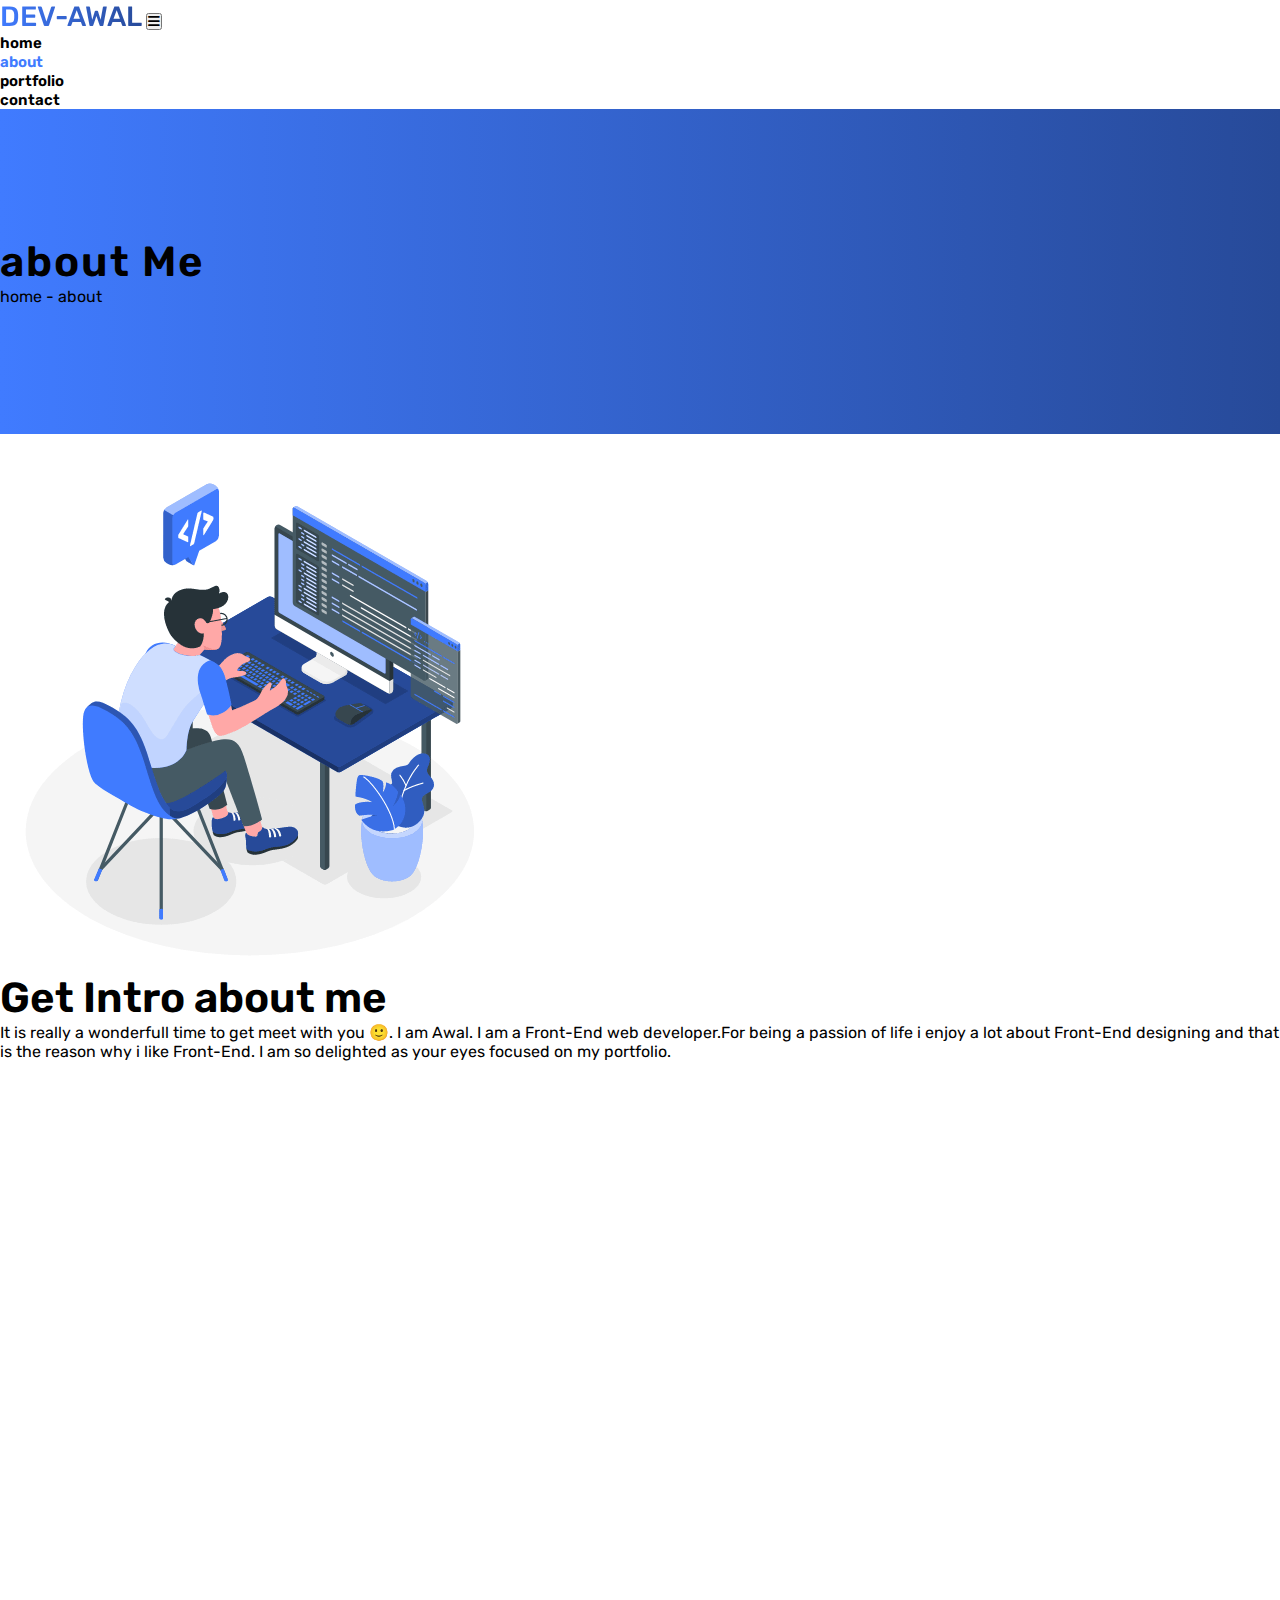
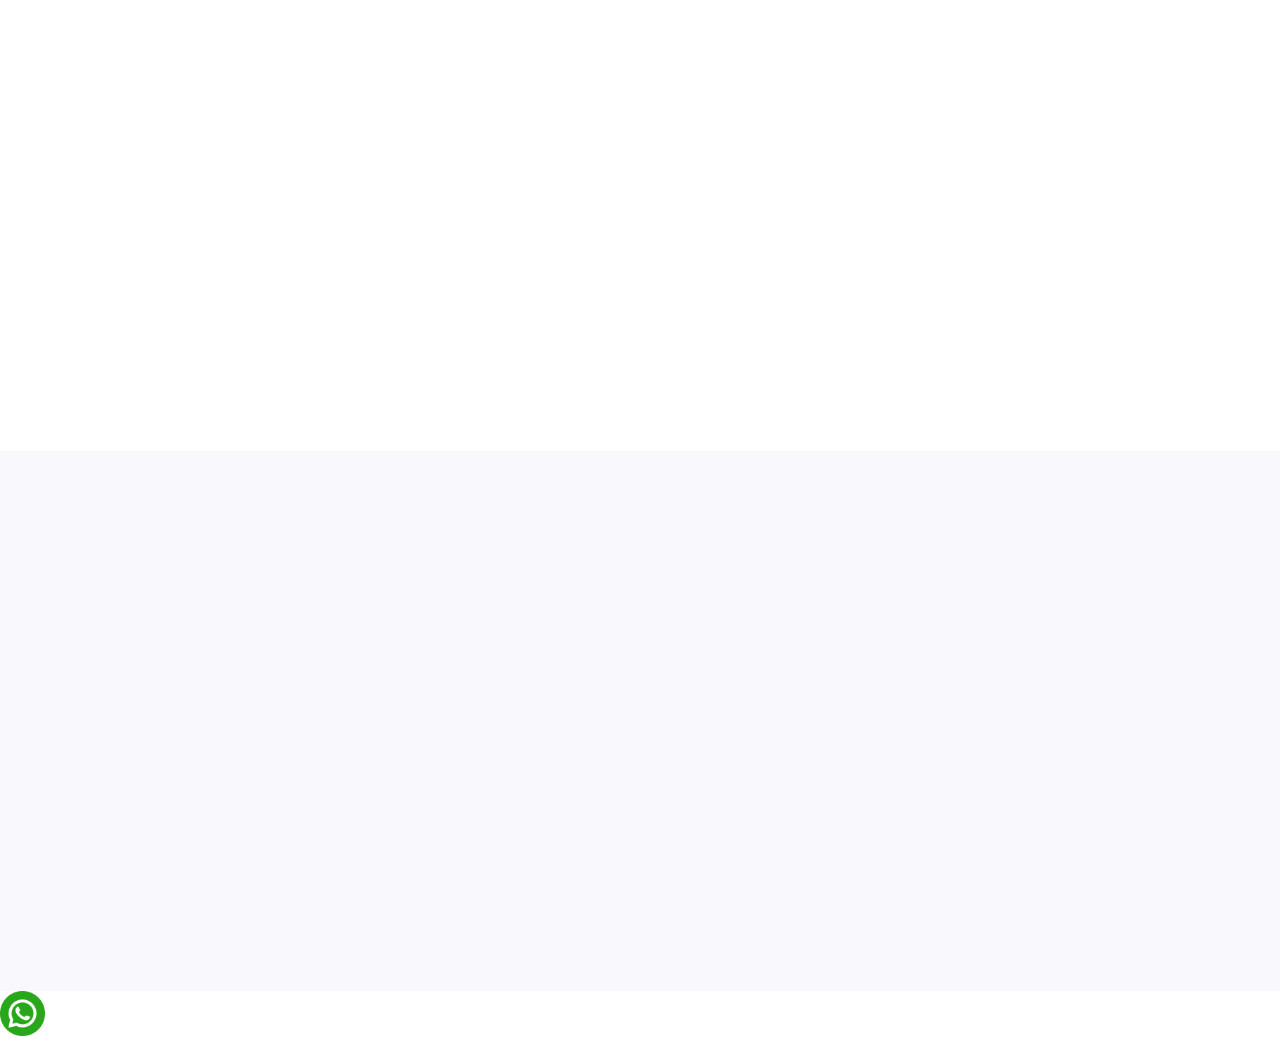
==== about.html @ 20db2ae6 "initialize portfolio site" ====
<!doctype html>
<html lang="en">

<head>
  <title>Title</title>
  <!-- Required meta tags -->
  <meta charset="utf-8">
  <meta name="viewport" content="width=device-width, initial-scale=1, shrink-to-fit=no">
  <!-- font awsome -->
  <link rel="stylesheet" href="https://cdnjs.cloudflare.com/ajax/libs/font-awesome/6.2.1/css/all.min.css"/>
  <!-- Bootstrap CSS v5.2.1 -->
  <link href="https://cdn.jsdelivr.net/npm/bootstrap@5.2.1/dist/css/bootstrap.min.css" rel="stylesheet"
  integrity="sha384-iYQeCzEYFbKjA/T2uDLTpkwGzCiq6soy8tYaI1GyVh/UjpbCx/TYkiZhlZB6+fzT" crossorigin="anonymous">

  <!-- animate css -->
<link rel="stylesheet" href="https://cdnjs.cloudflare.com/ajax/libs/animate.css/4.1.1/animate.min.css"  crossorigin="anonymous"/>
  <link rel="stylesheet" href="style.css">
</head>
<body>
 
   <!-- ========== Start header ========== -->
   <header class="header ">
     <div class="container-fluid header_nav">
      <div class="container">
         <nav class="navbar navbar-expand-md navbar-light    ">
             <a class="navbar-brand" href="#">Dev-Awal</a>
             <button class="navbar-toggler d-lg-none header_bar fas fa-bars fs-4" type="button" data-bs-toggle="collapse" data-bs-target="#collapsibleNavId" aria-controls="collapsibleNavId"
                 aria-expanded="false" aria-label="Toggle navigation"></button>
             <div class="collapse navbar-collapse" id="collapsibleNavId">
                 <ul class="navbar-nav gap-3 ms-auto mt-2 mt-lg-0 text-uppercase">
                     <li class="nav-item ">
                         <a class="nav-link " href="index.html" aria-current="page">home</a>
                     </li>
                     <li class="nav-item">
                         <a class="nav-link active" href="about.html">about</a>
                     </li>
                     <li class="nav-item">
                        <a class="nav-link" href="portfolio.html">portfolio</a>
                    </li>
                    <li class="nav-item">
                     <a class="nav-link" href="contact.html">contact</a>
                   </li>
                 </ul>
             </div>
         </nav>
      </div>
     </div>
   </header>
   <!-- ========== End header ========== -->

 <!-- ========== Start contact ========== -->
<section class="contact mb-5" id="contact">
   <div class="container   ">
      <div class="row" >
          <div class="col col-md-11   mx-auto">
            <div class="box  w-100   text-center">
               <h3 class="text-uppercase text-white">about Me</h3>
               <p class="text-capitalize text-white">home - about</p>
            </div>
          </div>
         </div>
         </div>
</section>
<!-- ========== End contact ========== -->

 

    <!-- ========== Start about ========== -->
    <section class="about" id="about">
      <div class="container">
         <div class="row row-cols-1 row-cols-lg-2   ">
            <div class="col">
               <img src="img/programming.gif" class="wow animate__animated   animate__fadeIn animate__slower" alt="">
            </div>
            <div class="col">
               <div class="about-info">
                  <h3 class="text-uppercase mb-3 ">Get Intro about me</h3>
                  <p class="text-muted lh-lg ">
                     It is really a wonderfull time to get meet with you  🙂. I am Awal. I am a Front-End web developer.For being a passion of life i enjoy a lot about Front-End designing and that is the reason why i like Front-End. I am so delighted as your eyes focused on my portfolio.
                  </p>
                   
                     <a href="#" class="text-decoration-none text-uppercase mt-2 shadow py-2 px-3 rounded-2 btn 
                     wow animate__animated   animate__fadeInUp animate__slow ">Download Cv</a>
                   

               </div>
            </div>
         </div>
      </div>
   </section>
   <!-- ========== End about ========== -->

<!-- ========== Start about ========== -->
<section class="skill overflow-hidden " id="skill">
   <div class="container py-3 wow animate__animated   animate__slideInUp animate__slow ">
      <div class="skill-info lh-lg col col-md-10 col-lg-7 mx-auto text-center ">
         <h3>My skills</h3>
         <p class="text-muted  ">Here... i kept all of my skills about developing. it is your right to know about these before hiring.</p>
      </div>

      <div class="row row-cols-1 row-cols-md-2 row-cols-lg-4 gy-3 d-flex align-items-center mt-5">
         <div class="col d-flex align-items-center text-uppercase">
            <div class="box  py-4 mx-2 text-center w-100 px-4">
               <img src="img/html-5.png" class="shadow-lg rounded-1" alt="" style="width:25% ;">
               <h5 class="tex-uppercase mt-4">html5 </h5>
            </div>
         </div>

         <div class="col d-flex align-items-center text-uppercase">
            <div class="box  py-4 mx-2 text-center w-100 px-4">
               <img src="img/css.png" class="shadow-lg rounded-1" alt="" style="width:25% ;">
               <h5 class="tex-uppercase mt-4">css3</h5>
            </div>
         </div>

         <div class="col d-flex align-items-center text-uppercase">
            <div class="box py-4 mx-2  text-center w-100  ">
               <img src="img/bootstrap.png" class="shadow-lg rounded-1" alt="" style="width:20% ;">
               <h5 class="tex-uppercase mt-4">bootstrap5</h5>
            </div>
         </div>

         <div class="col d-flex align-items-center text-uppercase">
            <div class="box py-4 mx-2  text-center w-100  ">
               <img src="img/tailwind.jpg" class="shadow-lg rounded-1" alt="" style="width:20% ;">
               <h5 class="tex-uppercase mt-4">tailwind css</h5>
            </div>
         </div>

           <div class="col d-flex align-items-center text-uppercase">
            <div class="box py-4 mx-2  text-center w-100  ">
               <img src="img/sass.png" class="shadow-lg rounded-1" alt="" style="width:20% ;">
               <h5 class="tex-uppercase mt-4"> sass</h5>
            </div>
         </div>

         <div class="col d-flex align-items-center text-uppercase">
            <div class="box py-4 mx-2  text-center w-100  ">
               <img src="img/js.png" class="shadow-lg rounded-1" alt="" style="width:20% ;">
               <h5 class="tex-uppercase mt-4">Javascript</h5>
            </div>
         </div>

         <div class="col d-flex align-items-center text-uppercase">
            <div class="box py-4 mx-2  text-center w-100  ">
               <img src="img/query.png" class="shadow-lg rounded-1" alt="" style="width:20% ;">
               <h5 class="tex-uppercase mt-4">jquery</h5>
            </div>
         </div>

         <div class="col d-flex align-items-center text-uppercase">
            <div class="box py-4 mx-2  text-center w-100  ">
               <img src="img/git.png" class="shadow-lg rounded-1" alt="" style="width:35% ;">
               <h5 class="tex-uppercase mt-4">git</h5>
            </div>
         </div>

      </div>
   </div>
</section>
<!-- ========== End about ========== -->

 

 <!-- ========== Start footer ========== -->
 <footer class="footer d-flex align-items-center justify-content-center" style="min-height:60vh; background:#F9F9FD ;">
   <div class="box w-100 text-center wow animate__animated   animate__fadeIn animate__slower">
    <h4 class="text-uppercase">follow me</h4>
    <a href="https://www.facebook.com/profile.php?id=100077524644610"><img src="img/facebook.png" class="me-2 " style="width:20px;object-fit:cover" alt=""></a>
    <a href="#"><img src="img/linkedin.png" style="width:20px;object-fit:cover" alt=""></a>
   </div>
</footer>
 <!-- ========== End footer ========== -->
<!-- ========== Start Section ========== -->
<section class=" ">
   <!-- <a href="" target="_blank"><img src="img/messenger.png" class="rounded-circle  floating-wpp position-fixed bottom-0 end-0 me-5  " style="width: 45px; margin-bottom:7rem ;" alt=""></a> -->
   <a href="https://wa.me/8801812959878" target="_blank"><img src="img/whatsapp.png" class="rounded-circle  floating-wpp position-fixed bottom-0 end-0 me-5 mb-5" style="width:45px;" alt=""></a>
 </section>
<!-- ========== End Section ========== -->

<!-- script -->
  <script src="https://cdnjs.cloudflare.com/ajax/libs/jquery/3.6.1/jquery.min.js" ></script>
  <script src="https://cdn.jsdelivr.net/npm/@popperjs/core@2.11.6/dist/umd/popper.min.js"
    integrity="sha384-oBqDVmMz9ATKxIep9tiCxS/Z9fNfEXiDAYTujMAeBAsjFuCZSmKbSSUnQlmh/jp3" crossorigin="anonymous">
  </script>

  <script src="https://cdn.jsdelivr.net/npm/bootstrap@5.2.1/dist/js/bootstrap.min.js"
    integrity="sha384-7VPbUDkoPSGFnVtYi0QogXtr74QeVeeIs99Qfg5YCF+TidwNdjvaKZX19NZ/e6oz" crossorigin="anonymous">
  </script>
  <script src="index.js"></script>
  <script src="js/wow.min.js"></script>
  <script>
  new WOW().init();
  </script>
</body>

</html>
---- style.css ----
@import url('https://fonts.googleapis.com/css2?family=Montserrat:wght@100;200;300;400;500;600;700;800;900&family=Noto+Sans:ital,wght@0,100;0,200;0,300;0,400;0,600;0,700;0,800;0,900;1,100;1,200;1,300;1,400;1,500;1,600;1,700;1,800;1,900&family=Oswald:wght@200;300;400;500;600;700&family=Poppins:wght@400;600;700;900&family=Rubik:wght@400;500;600;900&display=swap');


*{
   margin: 0;
   padding:0;
   box-sizing:border-box;
   text-decoration: none;
   outline: none;
    
   }
    
   
   html{
      scroll-behavior: smooth;
      scroll-padding-top: 140px;
      
    
   }
   
   body{
      font-family: 'Rubik', sans-serif;
   }
    
   :root {
       --para-font:16px;
       --heading-font:36px;
       --para-weight:400px;
       --heading-weight:600px;
       --bold:700px;
       --transition:.5s linear;
       --transition2:.3s linear;
      --shadow1:0px 6px 20px .1px rgba(24, 59, 231, 0.297);
       --white1:#FFFFFF;
       --white2:#F9F9FD;
       --white3:#f8f8f8;
       --border:2px solid #407BFF;
       --color1:#407BFF;
       --black:#000000;
      --background: linear-gradient(to right,#407BFF, #274A99);
       
     }
     
     /* header */
     .header{
      background:var(--white1);
     }
     
     .header .navbar-brand{
      font-size: 28px;
      font-weight:500;
      text-transform: uppercase;
      background: linear-gradient(to right,#407BFF, #274A99);
      -webkit-background-clip: text;
      -webkit-text-fill-color: transparent;
     }
   
     .header .header_nav .navbar .nav-item .nav-link{
      font-size: 15px;
      font-weight:600; 
      color:#000000;
      transition: .3s linear;
     }
     .header .header_nav .navbar .nav-item .nav-link:hover{
      color:var(--color1)
     }
      .header .header_nav .navbar .nav-link.active{
      color:#407BFF;
      
     }  

/* sticky nav */
     .show-nav{
      position: fixed;
      overflow: hidden;
      background-color:#FFFFFF;;
      top:0;
      left: 0;
      width: 100%;
      z-index:10000;
       box-shadow: var(--shadow1);
   }
     
     
     /* banner */
     .banner{
      min-height: 95vh;
      display: flex;
      /* background:linear-gradient(to top,#dde10939, #e1e8f500); ; */
     }
      .banner .banner_info h3{
         position: relative;
         font-size:42px;    
      }
      /* .banner .banner_info h3::after{
        content:"";
        width:30%;
        border:1px double #407BFF;
        position: absolute;
        top:50%;
        right:0;
        left:0; 
      } */
   
      .banner .name{
         font-size: 60px;
      }
      .banner .npart1{
         color:#407BFF;
      }
      .banner .btns .btn{
         background: linear-gradient(to right,#407BFF, #274A99);
         color:#FFFFFF;
         font-size: var(--para-font);
         padding:.7rem 1.2rem;
         text-transform: uppercase;
         transition: var(--transition);  
      }


      .banner .name_title{
         font-size: 24px;
         color:#407BFF;
      }
    
    .banner .btns .btn:hover{
      background:#FFFFFF!important;
      color:black;
      border:2px solid var(--purple)!important;
      border:var(--border)!important;
    }
     .banner .container .row .image{
             border-bottom:2px solid var(--color1) ; 
            width:100%;
     }
         
          
     
   
 /* about */
   .about{
      min-height: 80vh;
      display: flex;
       
   }
   .about .about-info h3{
       font-size: 42px;
      font-weight: 600
   }
   .about .btn {
      background: var(--background);
      color:var(--white1);
      font-size: var(--para-font);
      transition: var(--transition);
   }
   .about .btn:hover{
      background: transparent;
      border:var(--border)!important;
   }
   




/* skill */
.skill{
   min-height: 80vh;
}
.skill .box{
   background:var(--white3);
   transition: var(--transition2);
}
.skill .skill-info h3{
   font-size: 42px;
   font-weight: 600
}
.skill .box img{
   background:var(--white1);
}
.skill .box:hover{
   background: var(--white1);
   box-shadow:var(--shadow1)
}

.skill .row .col .box h5{
   font-size: 20px;
}



/* projects */

.projects .pro-info h3{
   font-size: 42px;
   font-weight: 600
}
.projects .container .image .live-link.active{
  
   transform: translatey(0);
   transition:.3s linear;
}

.projects .container .image:hover .live-link.active{
  
   transform: translatey(100%)
 
}
.projects .image img{
   border:1px solid #555;
   padding:2px;
   border-radius:10px;
}
.projects .image:hover .live-link{
   transform: translatey(0)
}
.projects .live-link{
   transform: translatey(100%);
   background:rgba(8, 6, 16, 0.913) ;
   z-index: 2;
   transition:.3s linear;
}

.projects .live-link a{
   background:var(--color1)!important;
   color:#FFFFFF;
   transition:.3s linear;
   font-size:16px
}
.projects .live-link a:hover{
   background-color: transparent!important;
 color:#FFFFFF !important;
   border:2px solid var(--color1)
}

.projects  .link-details h6{
   font-size: 20px;
   line-height: 20px;
}
.projects  .link-details a{
   font-size: 14px;
   padding:.1rem .3rem;
   color:var(--white1);
   background:var(--background);
}
/* contact */
.contact{
   min-height:40vh;
   
}
.contact .row .box{
   background: var(--background);
   padding: 8rem 0rem;
}
.contact .box h3{
   font-size: 42px;
   font-weight:600;
   letter-spacing: 2px;
}
.contact p{
   font-size: 16px;
}
/* p.contact */
.p-contact{
   min-height: 50vh;
   display: flex;
   align-items: center;;
   

}

.p-contact .box h6{
   font-size: 16px;
   font-weight: 600px
}



.p-contact .box p{
   font-size: 16px;
   font-weight: 600px
}

/* floating icon */
 




 @media (max-width:768px) {
   .banner .banner_info h3::after{
        margin-left:25%;
         
    }

    .banner .image img{
      width: 70%; 
      object-fit:cover
    }
    .banner .banner_info h1{
     font-size: 42px;
    }
    
    .banner .banner_info h3{
      font-size:28px;
     }
     .banner .banner_info h6{
      font-size:18px;
     }

     .contact .row .box{
      background: var(--background);
      padding: 4rem 0rem;
   }
   
 }

 
 @media (min-width:768px) {
   .banner .banner_info h3::after{
     margin-left:30%;
   
      
      
    }
   
 }
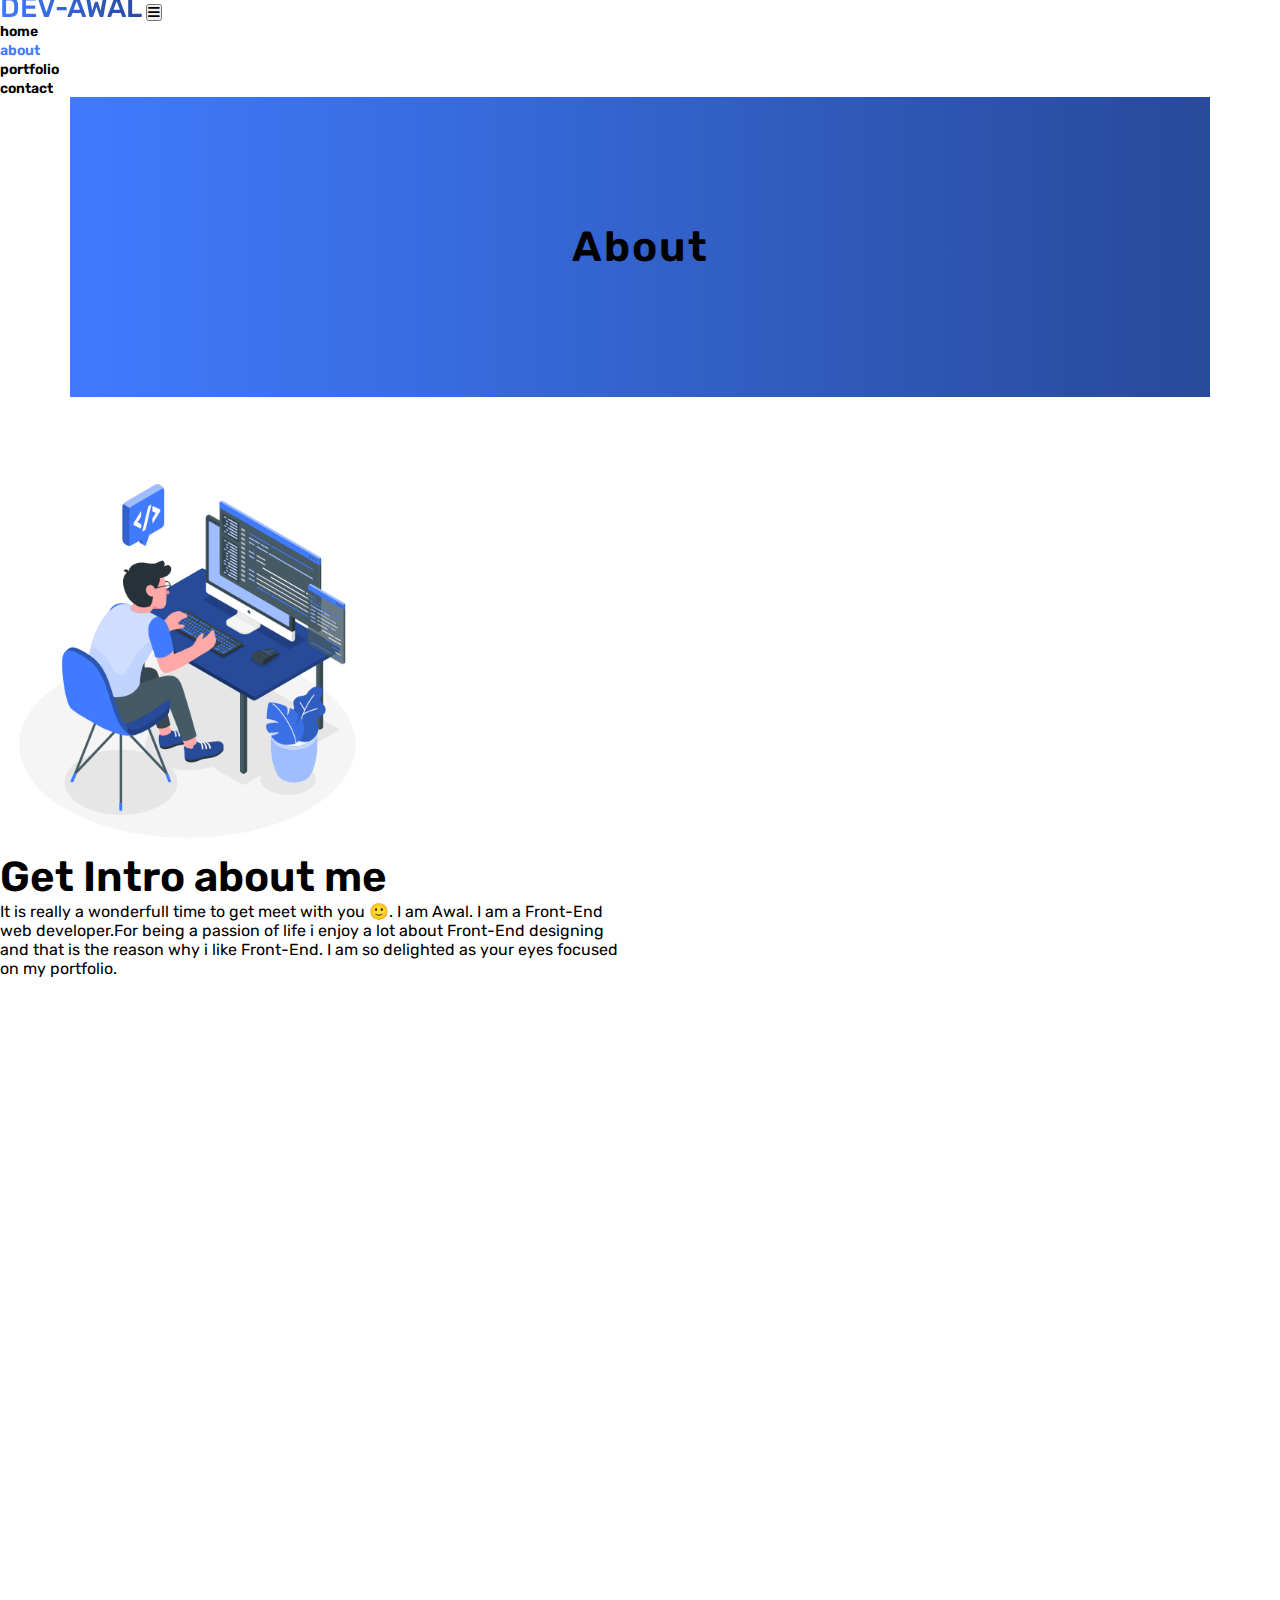
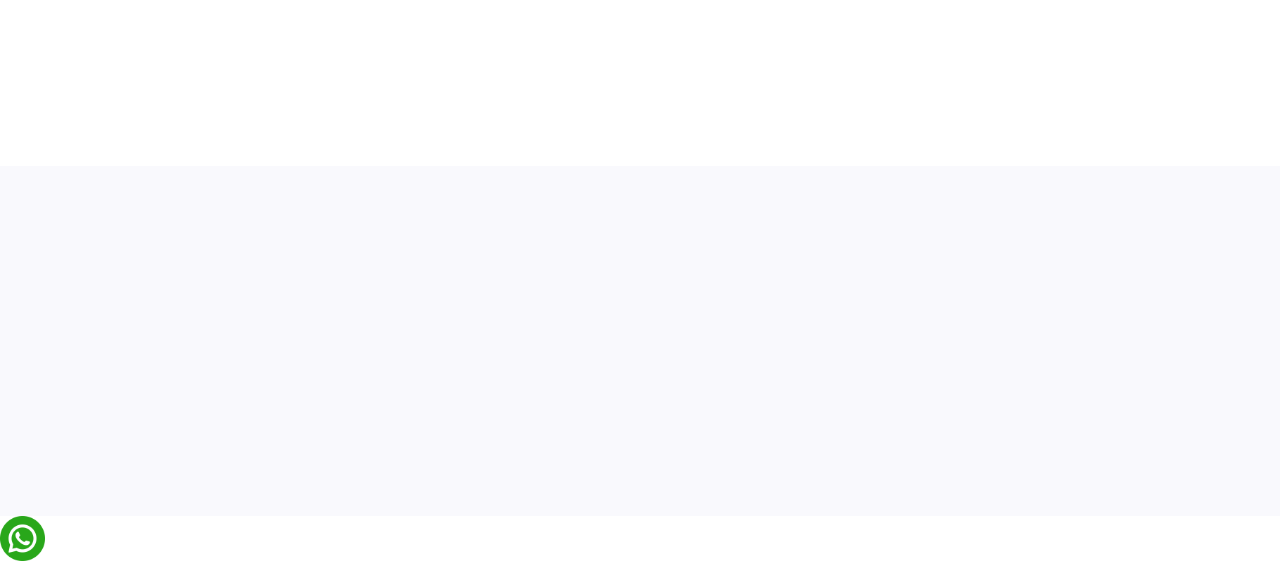
==== commit 967e5d24: "multiple changes done" ====
--- a/about.html
+++ b/about.html
@@ -4,7 +4,7 @@
 <head>
   <title>Title</title>
   <!-- Required meta tags -->
-  <meta charset="utf-8">
+  <meta   charset="utf-8">
   <meta name="viewport" content="width=device-width, initial-scale=1, shrink-to-fit=no">
   <!-- font awsome -->
   <link rel="stylesheet" href="https://cdnjs.cloudflare.com/ajax/libs/font-awesome/6.2.1/css/all.min.css"/>
@@ -14,7 +14,8 @@
 
   <!-- animate css -->
 <link rel="stylesheet" href="https://cdnjs.cloudflare.com/ajax/libs/animate.css/4.1.1/animate.min.css"  crossorigin="anonymous"/>
-  <link rel="stylesheet" href="style.css">
+ 
+<link rel="stylesheet" type="text/css" href="./css/index/style.css">
 </head>
 <body>
  
@@ -22,7 +23,7 @@
    <header class="header ">
      <div class="container-fluid header_nav">
       <div class="container">
-         <nav class="navbar navbar-expand-md navbar-light    ">
+         <nav class="navbar navbar-expand-md navbar-light py-md-3    ">
              <a class="navbar-brand" href="#">Dev-Awal</a>
              <button class="navbar-toggler d-lg-none header_bar fas fa-bars fs-4" type="button" data-bs-toggle="collapse" data-bs-target="#collapsibleNavId" aria-controls="collapsibleNavId"
                  aria-expanded="false" aria-label="Toggle navigation"></button>
@@ -49,13 +50,13 @@
    <!-- ========== End header ========== -->
 
  <!-- ========== Start contact ========== -->
-<section class="contact mb-5" id="contact">
+<section class="contact   overflow-hidden  " id="contact">
    <div class="container   ">
-      <div class="row" >
+      <div class="row wow animate__animated animate__fadeIn animate__slow" >
           <div class="col col-md-11   mx-auto">
             <div class="box  w-100   text-center">
-               <h3 class="text-uppercase text-white">about Me</h3>
-               <p class="text-capitalize text-white">home - about</p>
+               <h3 class="text-uppercase text-white  ">About</h3>
+                
             </div>
           </div>
          </div>
@@ -63,114 +64,121 @@
 </section>
 <!-- ========== End contact ========== -->
 
- 
-
-    <!-- ========== Start about ========== -->
-    <section class="about" id="about">
-      <div class="container">
-         <div class="row row-cols-1 row-cols-lg-2   ">
-            <div class="col">
-               <img src="img/programming.gif" class="wow animate__animated   animate__fadeIn animate__slower" alt="">
-            </div>
-            <div class="col">
-               <div class="about-info">
-                  <h3 class="text-uppercase mb-3 ">Get Intro about me</h3>
-                  <p class="text-muted lh-lg ">
-                     It is really a wonderfull time to get meet with you  🙂. I am Awal. I am a Front-End web developer.For being a passion of life i enjoy a lot about Front-End designing and that is the reason why i like Front-End. I am so delighted as your eyes focused on my portfolio.
-                  </p>
-                   
-                     <a href="#" class="text-decoration-none text-uppercase mt-2 shadow py-2 px-3 rounded-2 btn 
-                     wow animate__animated   animate__fadeInUp animate__slow ">Download Cv</a>
-                   
-
-               </div>
-            </div>
-         </div>
-      </div>
-   </section>
-   <!-- ========== End about ========== -->
+
+
+ 
 
 <!-- ========== Start about ========== -->
-<section class="skill overflow-hidden " id="skill">
-   <div class="container py-3 wow animate__animated   animate__slideInUp animate__slow ">
-      <div class="skill-info lh-lg col col-md-10 col-lg-7 mx-auto text-center ">
-         <h3>My skills</h3>
-         <p class="text-muted  ">Here... i kept all of my skills about developing. it is your right to know about these before hiring.</p>
-      </div>
-
-      <div class="row row-cols-1 row-cols-md-2 row-cols-lg-4 gy-3 d-flex align-items-center mt-5">
-         <div class="col d-flex align-items-center text-uppercase">
-            <div class="box  py-4 mx-2 text-center w-100 px-4">
-               <img src="img/html-5.png" class="shadow-lg rounded-1" alt="" style="width:25% ;">
-               <h5 class="tex-uppercase mt-4">html5 </h5>
-            </div>
-         </div>
-
-         <div class="col d-flex align-items-center text-uppercase">
-            <div class="box  py-4 mx-2 text-center w-100 px-4">
-               <img src="img/css.png" class="shadow-lg rounded-1" alt="" style="width:25% ;">
-               <h5 class="tex-uppercase mt-4">css3</h5>
-            </div>
-         </div>
-
-         <div class="col d-flex align-items-center text-uppercase">
-            <div class="box py-4 mx-2  text-center w-100  ">
-               <img src="img/bootstrap.png" class="shadow-lg rounded-1" alt="" style="width:20% ;">
-               <h5 class="tex-uppercase mt-4">bootstrap5</h5>
-            </div>
-         </div>
-
-         <div class="col d-flex align-items-center text-uppercase">
-            <div class="box py-4 mx-2  text-center w-100  ">
-               <img src="img/tailwind.jpg" class="shadow-lg rounded-1" alt="" style="width:20% ;">
-               <h5 class="tex-uppercase mt-4">tailwind css</h5>
-            </div>
-         </div>
-
-           <div class="col d-flex align-items-center text-uppercase">
-            <div class="box py-4 mx-2  text-center w-100  ">
-               <img src="img/sass.png" class="shadow-lg rounded-1" alt="" style="width:20% ;">
-               <h5 class="tex-uppercase mt-4"> sass</h5>
-            </div>
-         </div>
-
-         <div class="col d-flex align-items-center text-uppercase">
-            <div class="box py-4 mx-2  text-center w-100  ">
-               <img src="img/js.png" class="shadow-lg rounded-1" alt="" style="width:20% ;">
-               <h5 class="tex-uppercase mt-4">Javascript</h5>
-            </div>
-         </div>
-
-         <div class="col d-flex align-items-center text-uppercase">
-            <div class="box py-4 mx-2  text-center w-100  ">
-               <img src="img/query.png" class="shadow-lg rounded-1" alt="" style="width:20% ;">
-               <h5 class="tex-uppercase mt-4">jquery</h5>
-            </div>
-         </div>
-
-         <div class="col d-flex align-items-center text-uppercase">
-            <div class="box py-4 mx-2  text-center w-100  ">
-               <img src="img/git.png" class="shadow-lg rounded-1" alt="" style="width:35% ;">
-               <h5 class="tex-uppercase mt-4">git</h5>
-            </div>
-         </div>
-
+<section class="about mt-2 mt-md-3 mt-md-0  " id="about">
+   <div class="container">
+      <div class="row row-cols-1 row-cols-md-2   ">
+         <div class="col text-center">
+            <img src="img/programming.gif" class="wow animate__animated   animate__fadeIn animate__slower" alt="">
+         </div>
+         <div class="col">
+            <div class="about-info">
+               <h3 class="text-uppercase mb-1 mb-lg-2 mb-lg-3 ">Get Intro about me</h3>
+               <p class="text-muted   ">
+                  It is really a wonderfull time to get meet with you  🙂. I am Awal. I am a Front-End web developer.For being a passion of life i enjoy a lot about Front-End designing and that is the reason why i like Front-End. I am so delighted as your eyes focused on my portfolio.
+               </p>
+                <div class="w-100  text-center text-md-start">
+                  
+                  <a href="img/cv1.pdf" class="text-decoration-none text-uppercase      mt-lg-2 shadow  rounded-2 btn 
+                  wow animate__animated   animate__fadeInUp animate__slow ">Download Cv</a>
+                
+                </div>
+
+            </div>
+         </div>
       </div>
    </div>
 </section>
 <!-- ========== End about ========== -->
 
+
+<!-- ========== Start skill ========== -->
+<section class="skill overflow-hidden  py-2 py-md-3 py-5" id="skill">
+
+   <div class="container py-3 wow animate__animated   animate__slideInUp animate__slow ">
+      <div class="skill-info  col col-md-10 col-lg-7 mx-auto text-center ">
+         <h3>My skills</h3>
+         <p class="text-muted  ">Here... i kept all of my skills about developing. it is your right to know about these before hiring.</p>
+      </div>
+
+      <div class="row row-cols-3   row-cols-lg-4 gy-3      mt-1 mt-md-2 mt-lg-5">
+         <div class="col d-flex align-items-center text-uppercase">
+            <div class="box  py-3  py-lg-5    text-center w-100  px-1 px-md-2   px-lg-4">
+               <img src="img/html-5.png" class="shadow-lg rounded-1" alt="" style="width:20% ;">
+               <h5 class="tex-uppercase mt-2  md-lg-3  mt-lg-4">html5 </h5>
+            </div>
+         </div>
+
+         <div class="col d-flex align-items-center text-uppercase">
+            <div class="box   py-3  py-lg-5 text-center w-100  px-1 px-md-2   px-lg-4">
+               <img src="img/css.png" class="shadow-lg rounded-1" alt="" style="width:20% ;">
+               <h5 class="tex-uppercase  mt-2  md-lg-3 mt-lg-4">css3</h5>
+            </div>
+         </div>
+
+         <div class="col d-flex align-items-center text-uppercase">
+            <div class="box py-3  py-lg-5 text-center w-100  px-1 px-md-2   px-lg-4 ">
+               <img src="img/bootstrap.png" class="shadow-lg rounded-1" alt="" style="width:20% ;">
+               <h5 class="tex-uppercase  mt-2  md-lg-3 mt-lg-4">bootstrap5</h5>
+            </div>
+         </div>
+
+         <div class="col d-flex align-items-center text-uppercase">
+            <div class="box  py-3  py-lg-5  text-center w-100  px-1 px-md-2   px-lg-4 ">
+               <img src="img/tailwind.jpg" class="shadow-lg rounded-1" alt="" style="width:20% ;">
+               <h5 class="tex-uppercase  mt-2  md-lg-3 mt-lg-4">tailwind css</h5>
+            </div>
+         </div>
+
+           <div class="col d-flex align-items-center text-uppercase">
+            <div class="box  py-3  py-lg-5 text-center w-100  px-1 px-md-2   px-lg-4 ">
+               <img src="img/sass.png" class="shadow-lg rounded-1" alt="" style="width:20% ;">
+               <h5 class="tex-uppercase  mt-2  md-lg-3 mt-lg-4"> sass</h5>
+            </div>
+         </div>
+
+         <div class="col d-flex align-items-center text-uppercase">
+            <div class="box  py-3  py-lg-5 text-center w-100  px-1 px-md-2   px-lg-4 ">
+               <img src="img/js.png" class="shadow-lg rounded-1" alt="" style="width:20% ;">
+               <h5 class="tex-uppercase  mt-2  md-lg-3 mt-lg-4">Javascript</h5>
+            </div>
+         </div>
+
+         <div class="col d-flex align-items-center text-uppercase">
+            <div class="box  py-3  py-lg-5  text-center w-100  px-1 px-md-2   px-lg-4  ">
+               <img src="img/query.png" class="shadow-lg rounded-1" alt="" style="width:20% ;">
+               <h5 class="tex-uppercase  mt-2  md-lg-3 mt-lg-4">jquery</h5>
+            </div>
+         </div>
+
+         <div class="col d-flex align-items-center text-uppercase">
+            <div class="box  py-3  py-lg-5  text-center w-100  px-1 px-md-2   px-lg-4 ">
+               <img src="img/git.png" class="shadow-lg rounded-1" alt="" style="width:35% ;">
+               <h5 class="tex-uppercase  mt-2  md-lg-3 mt-lg-4">git</h5>
+            </div>
+         </div>
+
+      </div>
+   </div>
+</section>
+<!-- ========== End skill ========== -->
+
  
 
  <!-- ========== Start footer ========== -->
- <footer class="footer d-flex align-items-center justify-content-center" style="min-height:60vh; background:#F9F9FD ;">
-   <div class="box w-100 text-center wow animate__animated   animate__fadeIn animate__slower">
+ <footer class="footer"  >
+   <div class="box   text-center wow animate__animated   animate__fadeIn animate__slower">
     <h4 class="text-uppercase">follow me</h4>
     <a href="https://www.facebook.com/profile.php?id=100077524644610"><img src="img/facebook.png" class="me-2 " style="width:20px;object-fit:cover" alt=""></a>
     <a href="#"><img src="img/linkedin.png" style="width:20px;object-fit:cover" alt=""></a>
    </div>
 </footer>
  <!-- ========== End footer ========== -->
+
 <!-- ========== Start Section ========== -->
 <section class=" ">
    <!-- <a href="" target="_blank"><img src="img/messenger.png" class="rounded-circle  floating-wpp position-fixed bottom-0 end-0 me-5  " style="width: 45px; margin-bottom:7rem ;" alt=""></a> -->
@@ -187,8 +195,8 @@
   <script src="https://cdn.jsdelivr.net/npm/bootstrap@5.2.1/dist/js/bootstrap.min.js"
     integrity="sha384-7VPbUDkoPSGFnVtYi0QogXtr74QeVeeIs99Qfg5YCF+TidwNdjvaKZX19NZ/e6oz" crossorigin="anonymous">
   </script>
-  <script src="index.js"></script>
-  <script src="js/wow.min.js"></script>
+   <script src="../js/index.js" type="module"></script>
+  <script src="../js/wow.min.js"></script>
   <script>
   new WOW().init();
   </script>
--- a/css/index/style.css
+++ b/css/index/style.css
@@ -0,0 +1,13 @@
+@import '../common/index.css';
+@import '../about/about.css';
+@import '../portfolio/portfolio.css';
+@import '../contact/p-contact.css';
+@import '../common/footer.css'
+
+ 
+ 
+
+
+
+ 
+ 